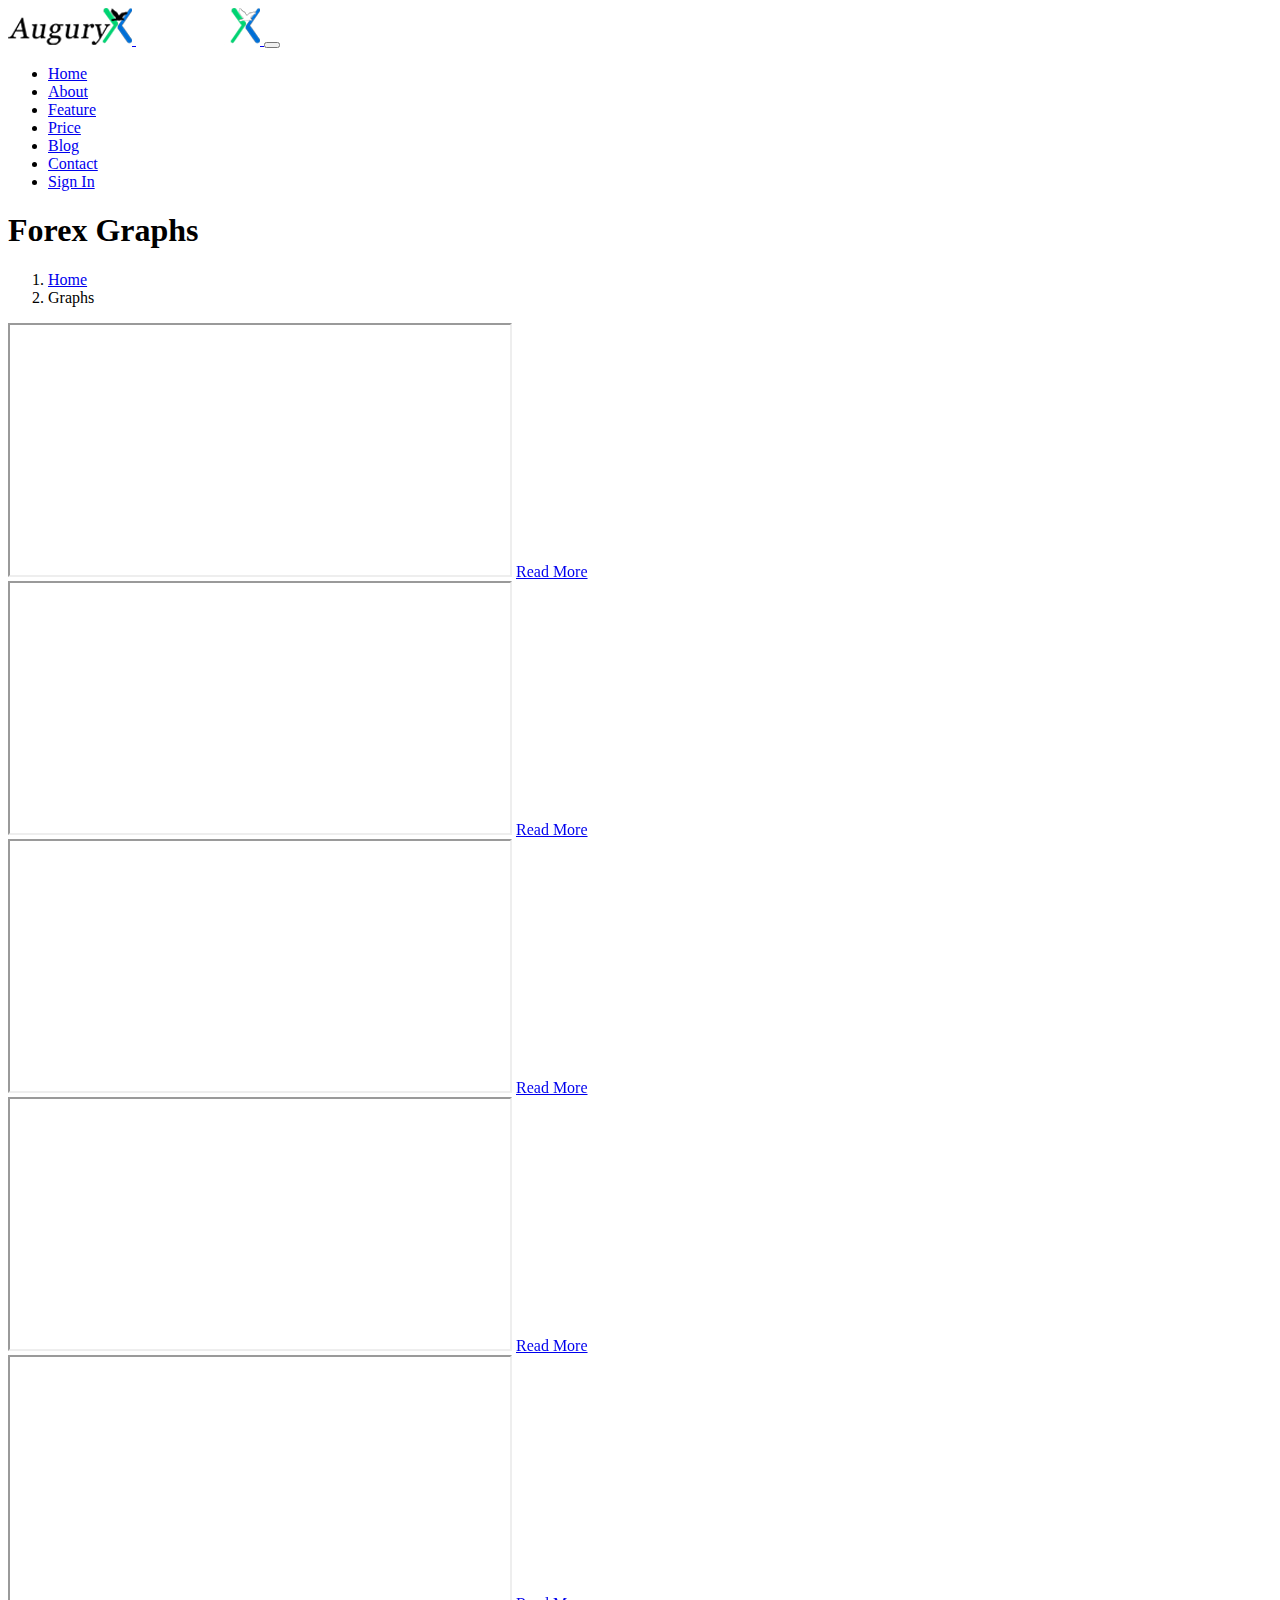
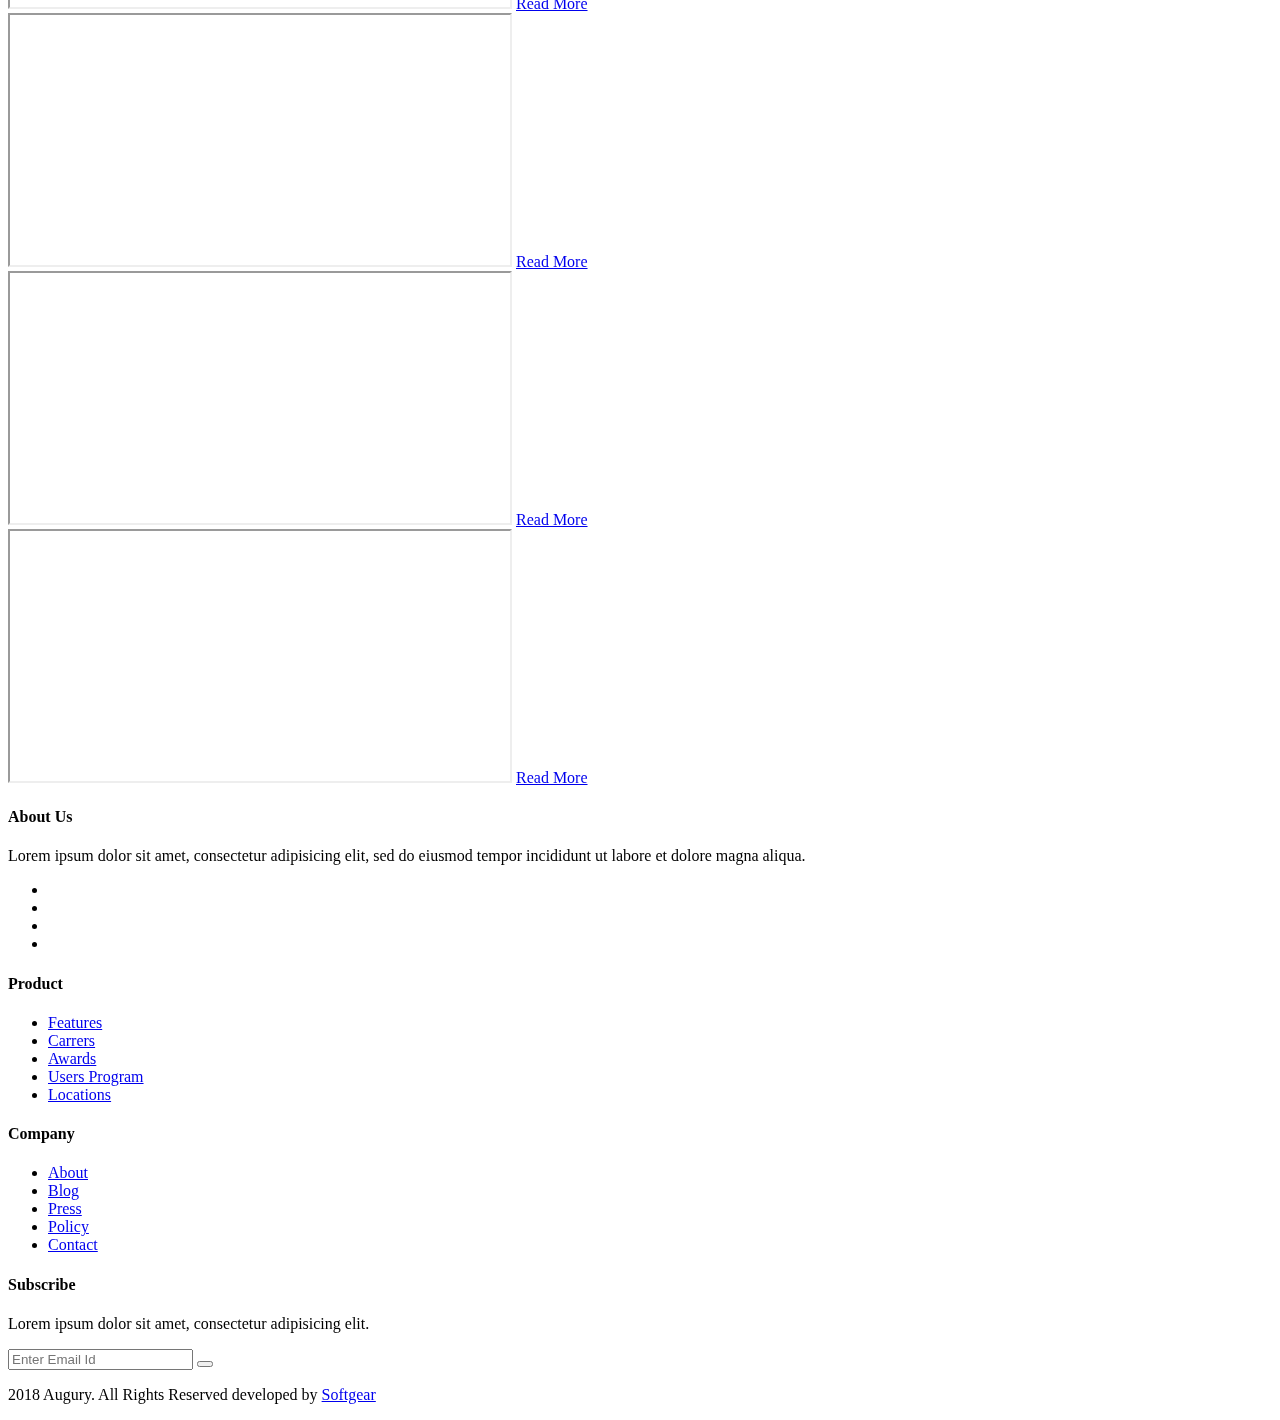
==== graphs.html @ f900316a "Text changes" ====
<!DOCTYPE html>
<html lang="zxx">
  <head>
    <meta charset="utf-8" />
    <meta
      name="viewport"
      content="width=device-width, initial-scale=1, shrink-to-fit=no"
    />
    <meta http-equiv="X-UA-Compatible" content="IE=edge" />
    <meta name="description" content="Softgear" />
    <meta name="keywords" content="Softgear" />
    <meta name="apple-mobile-web-app-capable" content="yes" />
    <!--
      ========================================================================
      ~~~~~~~~~~~~~~~~~~~~~~~~~~~~~~~~~~~~~~~~~~~~~~~~~~~~~~~~~~~~~~~~~~~~~~~~
      Template Name   : Softgear
      Author          : softgear.net
      ~~~~~~~~~~~~~~~~~~~~~~~~~~~~~~~~~~~~~~~~~~~~~~~~~~~~~~~~~~~~~~~~~~~~~~~~
      Copyright (c) 2018 - Softgear
      ========================================================================
    -->
    <title>Augury</title>
    <!-- Favicon -->
    <link rel="shortcut icon" type="image/x-icon" href="favicon.ico" />

    <!-- Plugin CSS -->
    <link
      href="static/plugin/bootstrap/css/bootstrap.min.css"
      rel="stylesheet"
    />
    <link
      href="static/plugin/font-awesome/css/fontawesome-all.min.css"
      rel="stylesheet"
    />
    <link href="static/plugin/et-line/style.css" rel="stylesheet" />
    <link
      href="static/plugin/themify-icons/themify-icons.css"
      rel="stylesheet"
    />

    <!-- End -->

    <!-- Theme css -->
    <link href="static/css/style.css" rel="stylesheet" />
    <link
      href="static/css/color/default.css"
      rel="stylesheet"
      id="color_theme"
    />
    <!-- End -->
  </head>

  <!-- ========== Body Starts ========== -->
  <!-- Body Start -->
  <body data-spy="scroll" data-target="#navbar" data-offset="98">
    <!-- Loading -->
    <div id="loading">
      <div class="load-circle"><span class="one"></span></div>
    </div>
    <!-- / -->

    <!-- Header -->
    <header>
      <nav class="navbar header-nav header-nav-style-2 navbar-expand-lg">
        <div class="container container-large">
          <!-- Brand -->
          <a class="navbar-brand" href="index.html">
            <img class="dark-logo" src="static/img/logo.png" title="" alt="" />
            <img
              class="light-logo"
              src="static/img/logo-light.png"
              title=""
              alt=""
            />
          </a>
          <!-- / -->

          <!-- Mobile Toggle -->
          <button
            class="navbar-toggler"
            type="button"
            data-toggle="collapse"
            data-target="#navbar"
            aria-controls="navbar"
            aria-expanded="false"
            aria-label="Toggle navigation"
          >
            <span></span> <span></span> <span></span>
          </button>
          <!-- / -->

          <!-- Top Menu -->
          <div class="collapse navbar-collapse justify-content-end" id="navbar">
            <ul class="navbar-nav ml-auto align-items-center">
              <li><a class="nav-link" href="index.html#home">Home</a></li>
              <li><a class="nav-link" href="index.html#about">About</a></li>
              <li><a class="nav-link" href="index.html#feature">Feature</a></li>
              <li><a class="nav-link" href="index.html#price">Price</a></li>
              <li><a class="nav-link" href="index.html/#blog">Blog</a></li>
              <li>
                <a class="nav-link" href="index.html#contatus">Contact</a>
              </li>
              <li>
                <a
                  class="nav-link-btn btn btn-theme-2nd m-15px-l md-m-0px-l"
                  href="#"
                  >Sign In</a
                >
              </li>
            </ul>
          </div>
          <!-- / -->
        </div>
        <!-- Container -->
      </nav>
      <!-- Navbar -->
    </header>
    <!-- Header End -->

    <!-- Main -->
    <main>
      <section class="page-title-section theme-bg">
        <div class="container">
          <div class="page-title">
            <h1>Forex Graphs</h1>
            <ol class="breadcrumb justify-content-center">
              <li><a href="index.html">Home</a></li>
              <li class="active">Graphs</li>
            </ol>
          </div>
        </div>
      </section>

      <section class="section effect-bg" style="padding:unset !important;">
        <div class="container">
          <div class="row">
            <div class="col-lg-6 col-md-6 m-15px-tb">
              <div class="feature-box">
                <iframe
                  src="https://s.tradingview.com/dailyfx/widgetembed/?frameElementId=tradingview_0e6f5&symbol=FX_IDC%3AEURUSD&interval=D&hidesidetoolbar=0&symboledit=1&saveimage=1&toolbarbg=f4f7f9&studies=%5B%5D&hideideas=1&theme=White&timezone=exchange&showpopupbutton=1&studies_overrides=%7B%7D&overrides=%7B%7D&enabled_features=%5B%5D&disabled_features=%5B%5D&showpopupbutton=1&locale=en&utm_source=www.dailyfx.com&utm_medium=widget&utm_campaign=chart&utm_term=FX_IDC%3AEURUSD"
                  width="500"
                  height="250"
                ></iframe>

                <a class="btn btn-theme-2nd" href="fx.html">Read More</a>
              </div>
              <!-- feature -->
            </div>
            <div class="col-lg-6 col-md-6 m-15px-tb">
              <div class="feature-box">
                <iframe
                  src="https://s.tradingview.com/dailyfx/widgetembed/?frameElementId=tradingview_490c2&symbol=FX_IDC%3AUSDJPY&interval=D&hidesidetoolbar=0&symboledit=1&saveimage=1&toolbarbg=f4f7f9&studies=%5B%5D&hideideas=1&theme=White&timezone=exchange&showpopupbutton=1&studies_overrides=%7B%7D&overrides=%7B%7D&enabled_features=%5B%5D&disabled_features=%5B%5D&showpopupbutton=1&locale=en&utm_source=www.dailyfx.com&utm_medium=widget&utm_campaign=chart&utm_term=FX_IDC%3AUSDJPY"
                  width="500"
                  height="250"
                ></iframe>

                <a class="btn btn-theme-2nd" href="fx.html">Read More</a>
              </div>
              <!-- feature -->
            </div>
            <div class="col-lg-6 col-md-6 m-15px-tb">
              <div class="feature-box">
                <iframe
                  src="https://s.tradingview.com/dailyfx/widgetembed/?frameElementId=tradingview_a56bb&symbol=FX_IDC%3AGBPUSD&interval=D&hidesidetoolbar=0&symboledit=1&saveimage=1&toolbarbg=f4f7f9&studies=%5B%5D&hideideas=1&theme=White&timezone=exchange&showpopupbutton=1&studies_overrides=%7B%7D&overrides=%7B%7D&enabled_features=%5B%5D&disabled_features=%5B%5D&showpopupbutton=1&locale=en&utm_source=www.dailyfx.com&utm_medium=widget&utm_campaign=chart&utm_term=FX_IDC%3AGBPUSD"
                  width="500"
                  height="250"
                ></iframe>

                <a class="btn btn-theme-2nd" href="fx.html">Read More</a>
              </div>
              <!-- feature -->
            </div>
            <div class="col-lg-6 col-md-6 m-15px-tb">
              <div class="feature-box">
                <iframe
                  src="https://s.tradingview.com/dailyfx/widgetembed/?frameElementId=tradingview_9d1ad&symbol=FX_IDC%3AUSDCAD&interval=D&hidesidetoolbar=0&symboledit=1&saveimage=1&toolbarbg=f4f7f9&studies=%5B%5D&hideideas=1&theme=White&timezone=exchange&showpopupbutton=1&studies_overrides=%7B%7D&overrides=%7B%7D&enabled_features=%5B%5D&disabled_features=%5B%5D&showpopupbutton=1&locale=en&utm_source=www.dailyfx.com&utm_medium=widget&utm_campaign=chart&utm_term=FX_IDC%3AUSDCAD"
                  width="500"
                  height="250"
                ></iframe>

                <a class="btn btn-theme-2nd" href="fx.html">Read More</a>
              </div>
              <!-- feature -->
            </div>
            <div class="col-lg-6 col-md-6 m-15px-tb">
              <div class="feature-box">
                <iframe
                  src="https://s.tradingview.com/dailyfx/widgetembed/?frameElementId=tradingview_de027&symbol=FX_IDC%3AAUDUSD&interval=D&hidesidetoolbar=0&symboledit=1&saveimage=1&toolbarbg=f4f7f9&studies=%5B%5D&hideideas=1&theme=White&timezone=exchange&showpopupbutton=1&studies_overrides=%7B%7D&overrides=%7B%7D&enabled_features=%5B%5D&disabled_features=%5B%5D&showpopupbutton=1&locale=en&utm_source=www.dailyfx.com&utm_medium=widget&utm_campaign=chart&utm_term=FX_IDC%3AAUDUSD"
                  width="500"
                  height="250"
                ></iframe>

                <a class="btn btn-theme-2nd" href="fx.html">Read More</a>
              </div>
              <!-- feature -->
            </div>
            <div class="col-lg-6 col-md-6 m-15px-tb">
              <div class="feature-box">
                <iframe
                  src="https://s.tradingview.com/dailyfx/widgetembed/?frameElementId=tradingview_b7f30&symbol=FX_IDC%3AEURJPY&interval=D&hidesidetoolbar=0&symboledit=1&saveimage=1&toolbarbg=f4f7f9&studies=%5B%5D&hideideas=1&theme=White&timezone=exchange&showpopupbutton=1&studies_overrides=%7B%7D&overrides=%7B%7D&enabled_features=%5B%5D&disabled_features=%5B%5D&showpopupbutton=1&locale=en&utm_source=www.dailyfx.com&utm_medium=widget&utm_campaign=chart&utm_term=FX_IDC%3AEURJPY"
                  width="500"
                  height="250"
                ></iframe>

                <a class="btn btn-theme-2nd" href="fx.html">Read More</a>
              </div>
              <!-- feature -->
            </div>
            <div class="col-lg-6 col-md-6 m-15px-tb">
              <div class="feature-box">
                <iframe
                  src="https://s.tradingview.com/dailyfx/widgetembed/?frameElementId=tradingview_27867&symbol=FX_IDC%3AEURGBP&interval=D&hidesidetoolbar=0&symboledit=1&saveimage=1&toolbarbg=f4f7f9&studies=%5B%5D&hideideas=1&theme=White&timezone=exchange&showpopupbutton=1&studies_overrides=%7B%7D&overrides=%7B%7D&enabled_features=%5B%5D&disabled_features=%5B%5D&showpopupbutton=1&locale=en&utm_source=www.dailyfx.com&utm_medium=widget&utm_campaign=chart&utm_term=FX_IDC%3AEURGBP"
                  width="500"
                  height="250"
                ></iframe>

                <a class="btn btn-theme-2nd" href="fx.html">Read More</a>
              </div>
              <!-- feature -->
            </div>
            <div class="col-lg-6 col-md-6 m-15px-tb">
              <div class="feature-box">
                <iframe
                  src="https://s.tradingview.com/dailyfx/widgetembed/?frameElementId=tradingview_dfd61&symbol=FX_IDC%3AGBPCAD&interval=D&hidesidetoolbar=0&symboledit=1&saveimage=1&toolbarbg=f4f7f9&studies=%5B%5D&hideideas=1&theme=White&timezone=exchange&showpopupbutton=1&studies_overrides=%7B%7D&overrides=%7B%7D&enabled_features=%5B%5D&disabled_features=%5B%5D&showpopupbutton=1&locale=en&utm_source=www.dailyfx.com&utm_medium=widget&utm_campaign=chart&utm_term=FX_IDC%3AGBPCAD"
                  width="500"
                  height="250"
                ></iframe>

                <a class="btn btn-theme-2nd" href="fx.html">Read More</a>
              </div>
              <!-- feature -->
            </div>
          </div>
          <!-- row -->
        </div>
      </section>
    </main>
    <!-- / -->

    <!-- Footer -->
    <footer class="footer footer-dark">
      <section class="footer-section">
        <div class="container">
          <div class="row">
            <div class="col-md-12 col-lg-4 sm-m-15px-tb md-m-30px-b">
              <h4 class="font-alt">About Us</h4>
              <p class="footer-text">
                Lorem ipsum dolor sit amet, consectetur adipisicing elit, sed do
                eiusmod tempor incididunt ut labore et dolore magna aliqua.
              </p>
              <ul class="social-icons">
                <li>
                  <a class="facebook" href="#"
                    ><i class="fab fa-facebook-f"></i
                  ></a>
                </li>
                <li>
                  <a class="twitter" href="#"><i class="fab fa-twitter"></i></a>
                </li>
                <li>
                  <a class="google" href="#"
                    ><i class="fab fa-google-plus-g"></i
                  ></a>
                </li>
                <li>
                  <a class="linkedin" href="#"
                    ><i class="fab fa-linkedin-in"></i
                  ></a>
                </li>
              </ul>
            </div>
            <!-- col -->

            <div class="col-6 col-md-4 col-lg-2 sm-m-15px-tb">
              <h4 class="font-alt">Product</h4>
              <ul class="fot-link">
                <li><a href="#">Features</a></li>
                <li><a href="#">Carrers</a></li>
                <li><a href="#">Awards</a></li>
                <li><a href="#">Users Program</a></li>
                <li><a href="#">Locations</a></li>
              </ul>
            </div>
            <!-- col -->

            <div class="col-6 col-md-4 col-lg-2 sm-m-15px-tb">
              <h4 class="font-alt">Company</h4>
              <ul class="fot-link">
                <li><a href="#">About</a></li>
                <li><a href="#">Blog</a></li>
                <li><a href="#">Press</a></li>
                <li><a href="#">Policy</a></li>
                <li><a href="#">Contact</a></li>
              </ul>
            </div>

            <div class="col-md-4 col-lg-4 sm-m-15px-tb">
              <h4 class="font-alt">Subscribe</h4>
              <p>Lorem ipsum dolor sit amet, consectetur adipisicing elit.</p>
              <div class="subscribe-box m-20px-t">
                <input
                  placeholder="Enter Email Id"
                  class="form-control"
                  type="text"
                  name="demo"
                />
                <button class="btn btn-theme">
                  <i class="ti-arrow-right"></i>
                </button>
              </div>
            </div>
            <!-- col -->
          </div>

          <div class="footer-copy">
            <div class="row">
              <div class="col-12">
                <p>
                  2018 Augury. All Rights Reserved developed by
                  <a href="https://softgear.net/">Softgear</a>
                </p>
              </div>
              <!-- col -->
            </div>
            <!-- row -->
          </div>
          <!-- footer-copy -->
        </div>
        <!-- container -->
      </section>
    </footer>
    <!-- / -->

    <!-- Jquery -->
    <script src="static/js/jquery-3.2.1.min.js"></script>

    <!-- End -->

    <!-- Plugin JS -->
    <script src="static/plugin/appear/jquery.appear.js"></script>
    <!-- appear -->

    <!-- popper -->
    <script src="static/plugin/bootstrap/js/bootstrap.js"></script>
    <!-- bootstrap -->
    <!-- End -->

    <!-- Custom -->
    <script src="static/js/custom.js"></script>
    <!-- End -->
  </body>
  <!-- ========== End of Body ========== -->
</html>
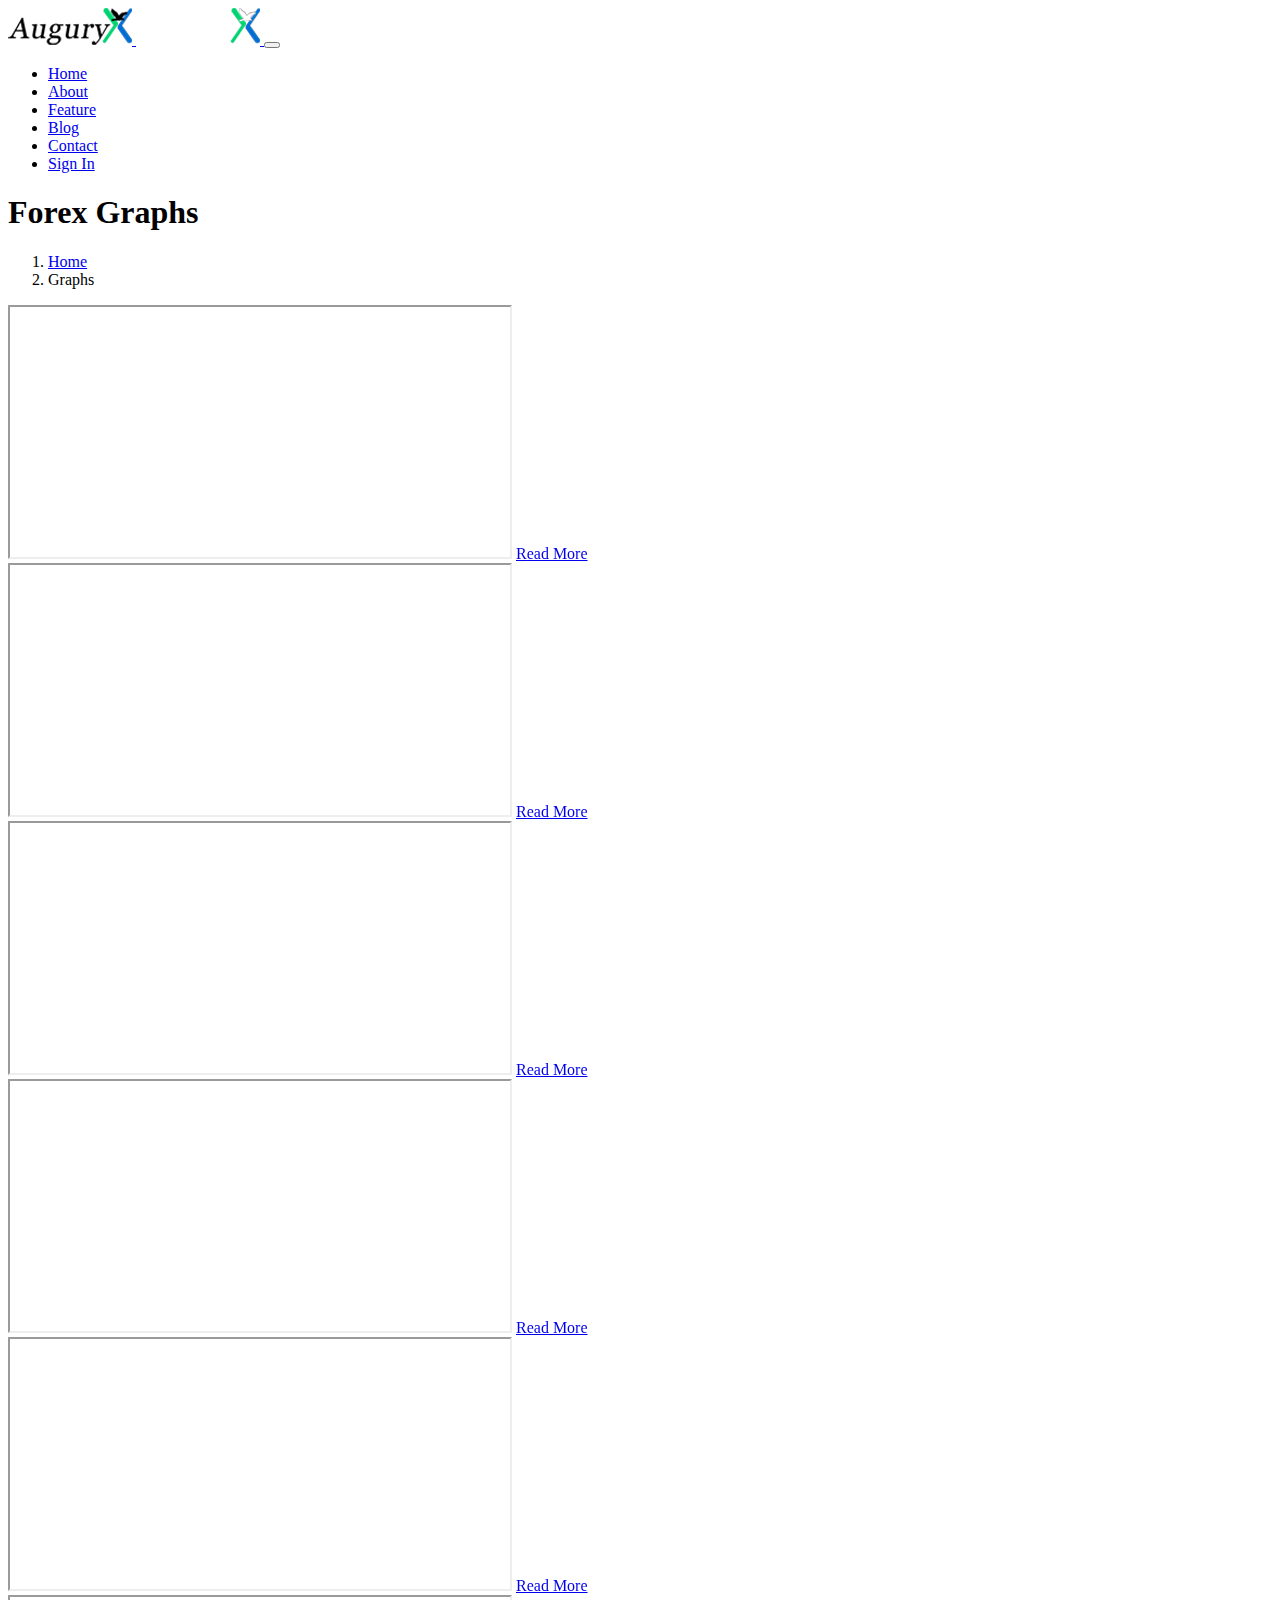
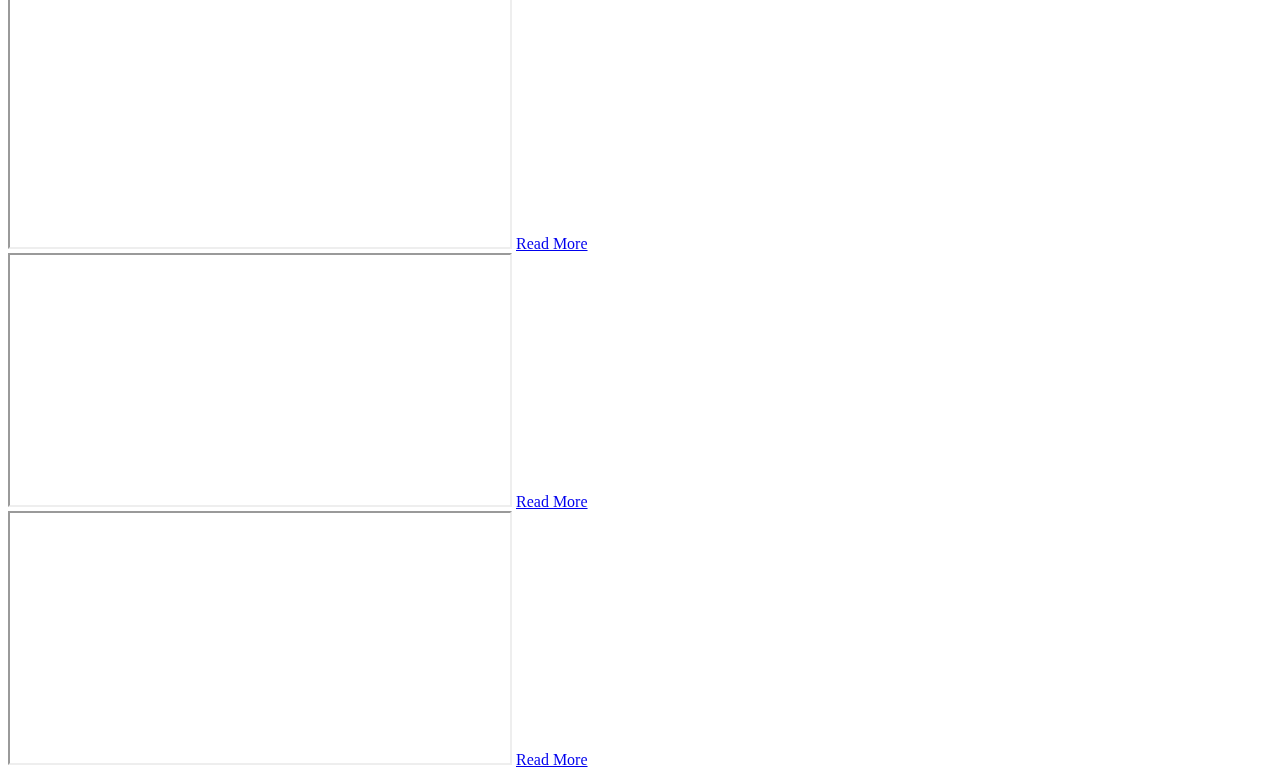
==== commit ec19ff3b: "deletions" ====
--- a/graphs.html
+++ b/graphs.html
@@ -95,7 +95,6 @@
               <li><a class="nav-link" href="index.html#home">Home</a></li>
               <li><a class="nav-link" href="index.html#about">About</a></li>
               <li><a class="nav-link" href="index.html#feature">Feature</a></li>
-              <li><a class="nav-link" href="index.html#price">Price</a></li>
               <li><a class="nav-link" href="index.html/#blog">Blog</a></li>
               <li>
                 <a class="nav-link" href="index.html#contatus">Contact</a>
@@ -237,99 +236,8 @@
     </main>
     <!-- / -->
 
-    <!-- Footer -->
-    <footer class="footer footer-dark">
-      <section class="footer-section">
-        <div class="container">
-          <div class="row">
-            <div class="col-md-12 col-lg-4 sm-m-15px-tb md-m-30px-b">
-              <h4 class="font-alt">About Us</h4>
-              <p class="footer-text">
-                Lorem ipsum dolor sit amet, consectetur adipisicing elit, sed do
-                eiusmod tempor incididunt ut labore et dolore magna aliqua.
-              </p>
-              <ul class="social-icons">
-                <li>
-                  <a class="facebook" href="#"
-                    ><i class="fab fa-facebook-f"></i
-                  ></a>
-                </li>
-                <li>
-                  <a class="twitter" href="#"><i class="fab fa-twitter"></i></a>
-                </li>
-                <li>
-                  <a class="google" href="#"
-                    ><i class="fab fa-google-plus-g"></i
-                  ></a>
-                </li>
-                <li>
-                  <a class="linkedin" href="#"
-                    ><i class="fab fa-linkedin-in"></i
-                  ></a>
-                </li>
-              </ul>
-            </div>
-            <!-- col -->
-
-            <div class="col-6 col-md-4 col-lg-2 sm-m-15px-tb">
-              <h4 class="font-alt">Product</h4>
-              <ul class="fot-link">
-                <li><a href="#">Features</a></li>
-                <li><a href="#">Carrers</a></li>
-                <li><a href="#">Awards</a></li>
-                <li><a href="#">Users Program</a></li>
-                <li><a href="#">Locations</a></li>
-              </ul>
-            </div>
-            <!-- col -->
-
-            <div class="col-6 col-md-4 col-lg-2 sm-m-15px-tb">
-              <h4 class="font-alt">Company</h4>
-              <ul class="fot-link">
-                <li><a href="#">About</a></li>
-                <li><a href="#">Blog</a></li>
-                <li><a href="#">Press</a></li>
-                <li><a href="#">Policy</a></li>
-                <li><a href="#">Contact</a></li>
-              </ul>
-            </div>
-
-            <div class="col-md-4 col-lg-4 sm-m-15px-tb">
-              <h4 class="font-alt">Subscribe</h4>
-              <p>Lorem ipsum dolor sit amet, consectetur adipisicing elit.</p>
-              <div class="subscribe-box m-20px-t">
-                <input
-                  placeholder="Enter Email Id"
-                  class="form-control"
-                  type="text"
-                  name="demo"
-                />
-                <button class="btn btn-theme">
-                  <i class="ti-arrow-right"></i>
-                </button>
-              </div>
-            </div>
-            <!-- col -->
-          </div>
-
-          <div class="footer-copy">
-            <div class="row">
-              <div class="col-12">
-                <p>
-                  2018 Augury. All Rights Reserved developed by
-                  <a href="https://softgear.net/">Softgear</a>
-                </p>
-              </div>
-              <!-- col -->
-            </div>
-            <!-- row -->
-          </div>
-          <!-- footer-copy -->
-        </div>
-        <!-- container -->
-      </section>
-    </footer>
-    <!-- / -->
+  
+          
 
     <!-- Jquery -->
     <script src="static/js/jquery-3.2.1.min.js"></script>
